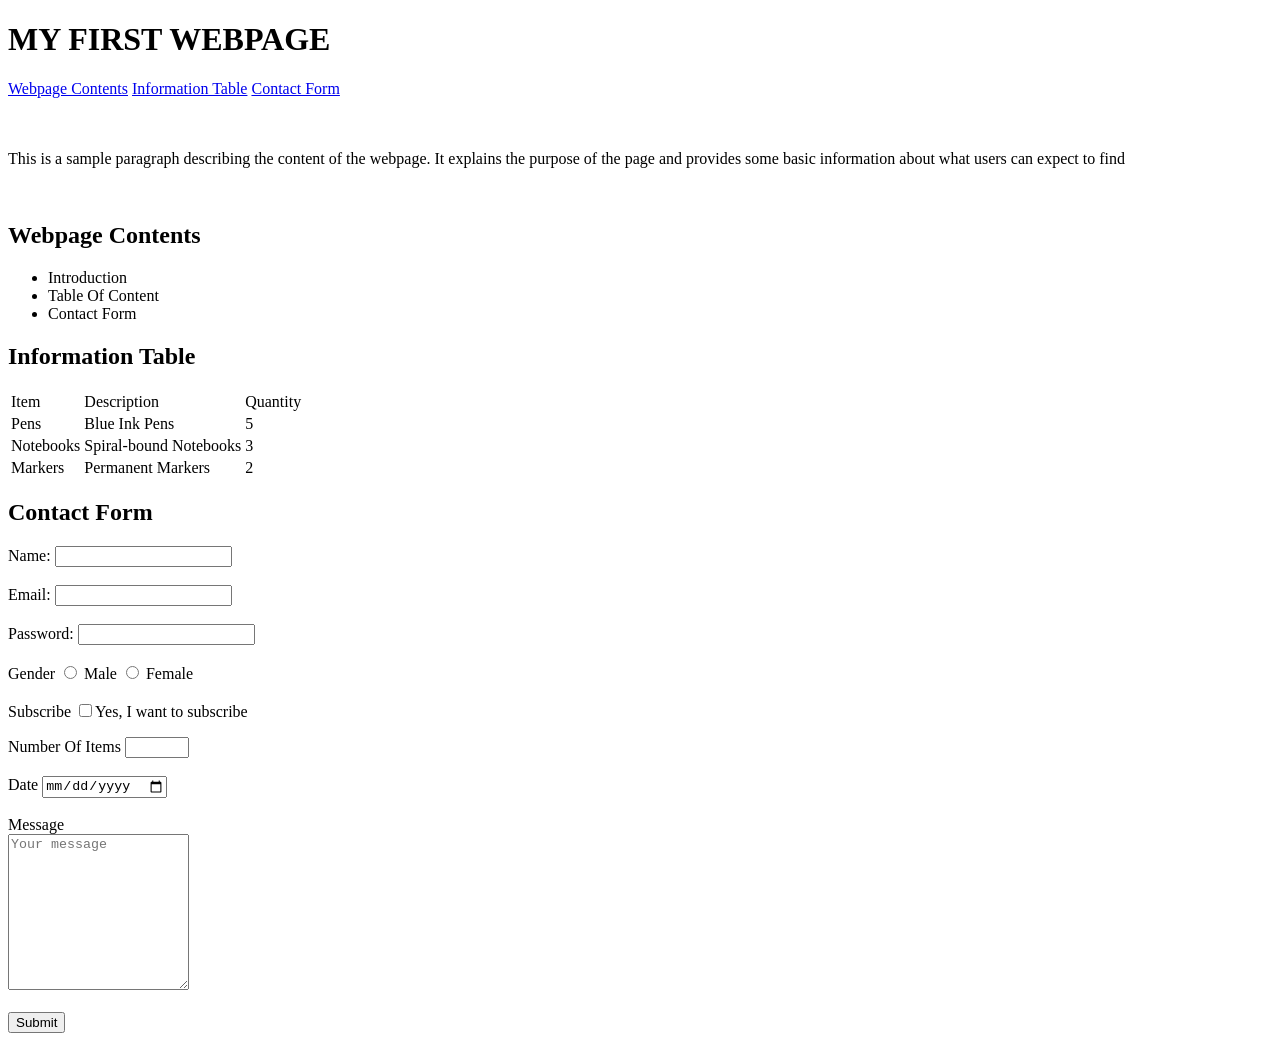
==== INDEX.HTML @ bceb3011 "Create INDEX.HTML" ====
<!DOCTYPE html>
<html lang="en">
<head>
    <meta charset="UTF-8">
    <meta name="viewport" content="width=device-width, initial-scale=1.0">
    <title>TECHYJAUNT ASSIGNMENT</title>
    <link rel="stylesheet" href="style.css">
</head>
<body>
    <header>
        <h1>MY FIRST WEBPAGE</h1>
    </header>

    <nav>
        <a href="#content">Webpage Contents</a>
        <a href="#info">Information Table</a>
        <a href="#contact">Contact Form</a>
    </nav>
<br>
    <img src="img/assignment.png" alt="">

    <p>This is a sample paragraph describing the content of the webpage. It explains the purpose of the page and provides some basic information about what users can expect to find</p>
<br>
<!-- create a link to techyjaunt website -->

<section id="content">
    <h2>Webpage Contents</h2>

    <ul>
        <li>Introduction</li>
        <li>Table Of Content</li>
        <li>Contact Form</li>
    </ul>
</section>

<section id="info">
    <h2>Information Table</h2>
    <table>
        <tr>
            <td>Item </td>
            <td>Description</td>
            <td>Quantity</td>  
        </tr>

        <tr>
            <td>Pens</td>
            <td>Blue Ink Pens</td> 
            <td>5</td>
        </tr>

        <tr>
            <td>Notebooks</td>
            <td>Spiral-bound Notebooks</td>    
            <td>3</td>    
        </tr>

        <tr>
            <td>Markers</td>
            <td>Permanent Markers</td>    
            <td>2</td>    
        </tr>

    </table>
</section>

<section id="contact">
    <h2>Contact Form</h2>

    <form id="contact-form">
        <label for="name">Name:</label>
        <input type="text" id="name" name="name" required>    
<br><br>
        <label for="email">Email:</label>
        <input type="email" id="email" name="email" required>
<br><br>
        <label for="password">Password:</label>
        <input type="password" id="password" name="password" required>
<br><br>
        <label for="gender">Gender</label>
        <input type="radio" name="gender" id="male" value="male">
        <label for="male">Male</label>

        <input type="radio" name="gender" id="female" value="female">
        <label for="female">Female</label>
<br><br>
        <label for="subscribe">Subscribe</label>
        <input type="checkbox" <p>Yes, I want to subscribe</p>

        <label for="number">Number Of Items</label>
        <input type="number" name="number" id="number" min="0" max="1000" step="10">
<br><br>
        <label for="date">Date</label>
        <input type="date" id="date" name="date" placeholder="mm/dd/yyy">
<br><br>
        <label for="message">Message</label>
        <br>
        <textarea name="message" id="message" cols="20" rows="10" placeholder="Your message"></textarea>
<br><br>
        <button type="submit">Submit</button>
    </form>


</section>



</body>
</html>
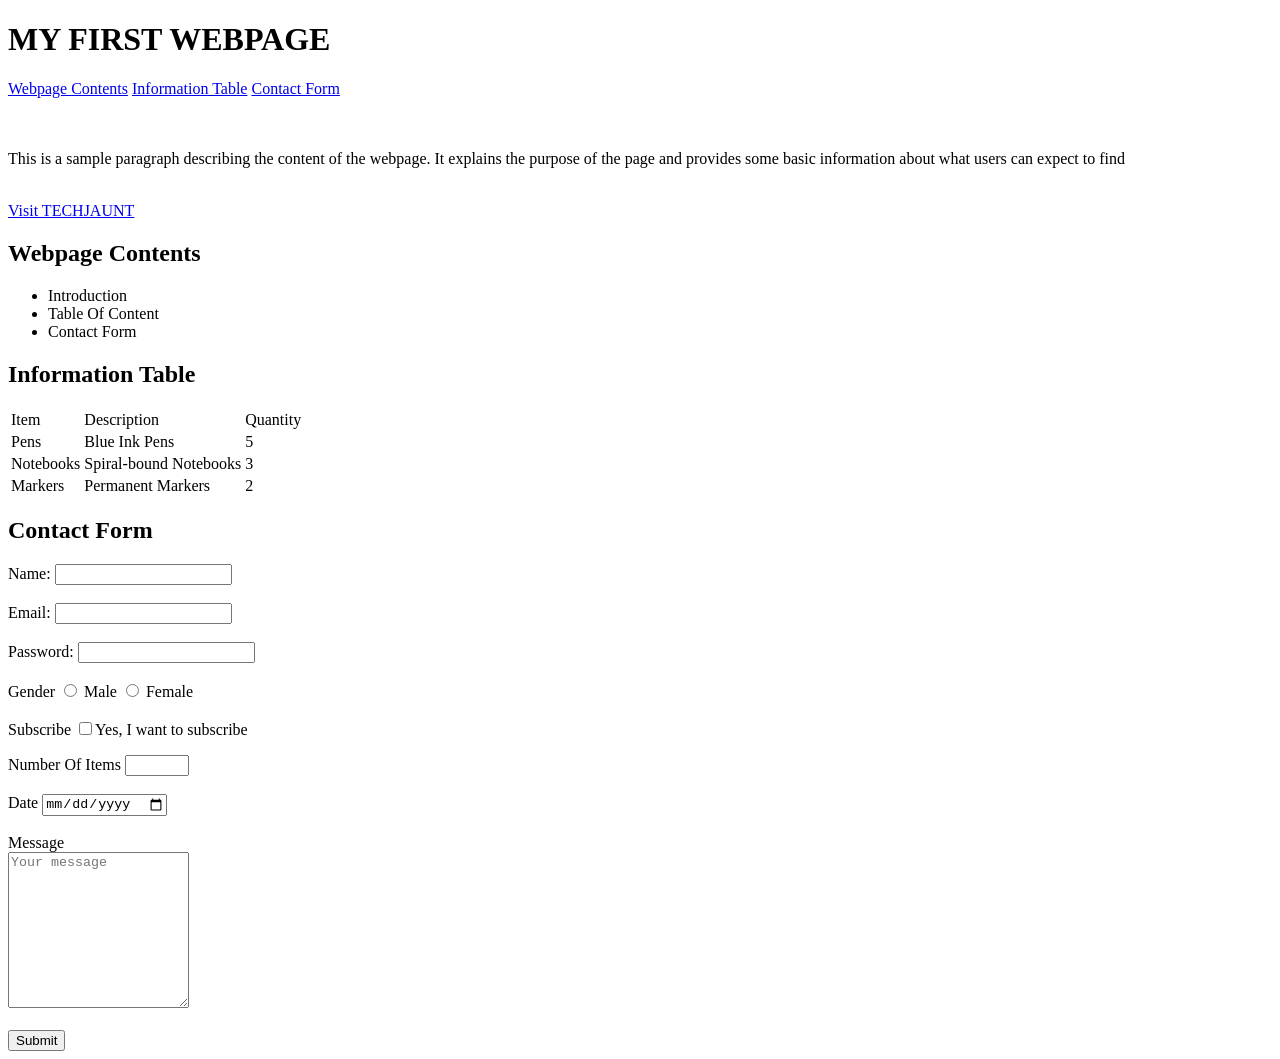
==== commit 51cdf81a: "Update INDEX.HTML" ====
--- a/INDEX.HTML
+++ b/INDEX.HTML
@@ -21,7 +21,7 @@
 
     <p>This is a sample paragraph describing the content of the webpage. It explains the purpose of the page and provides some basic information about what users can expect to find</p>
 <br>
-<!-- create a link to techyjaunt website -->
+<a href="https://www.techyjaunt.com/" target="_blank">Visit TECHJAUNT</a>
 
 <section id="content">
     <h2>Webpage Contents</h2>
